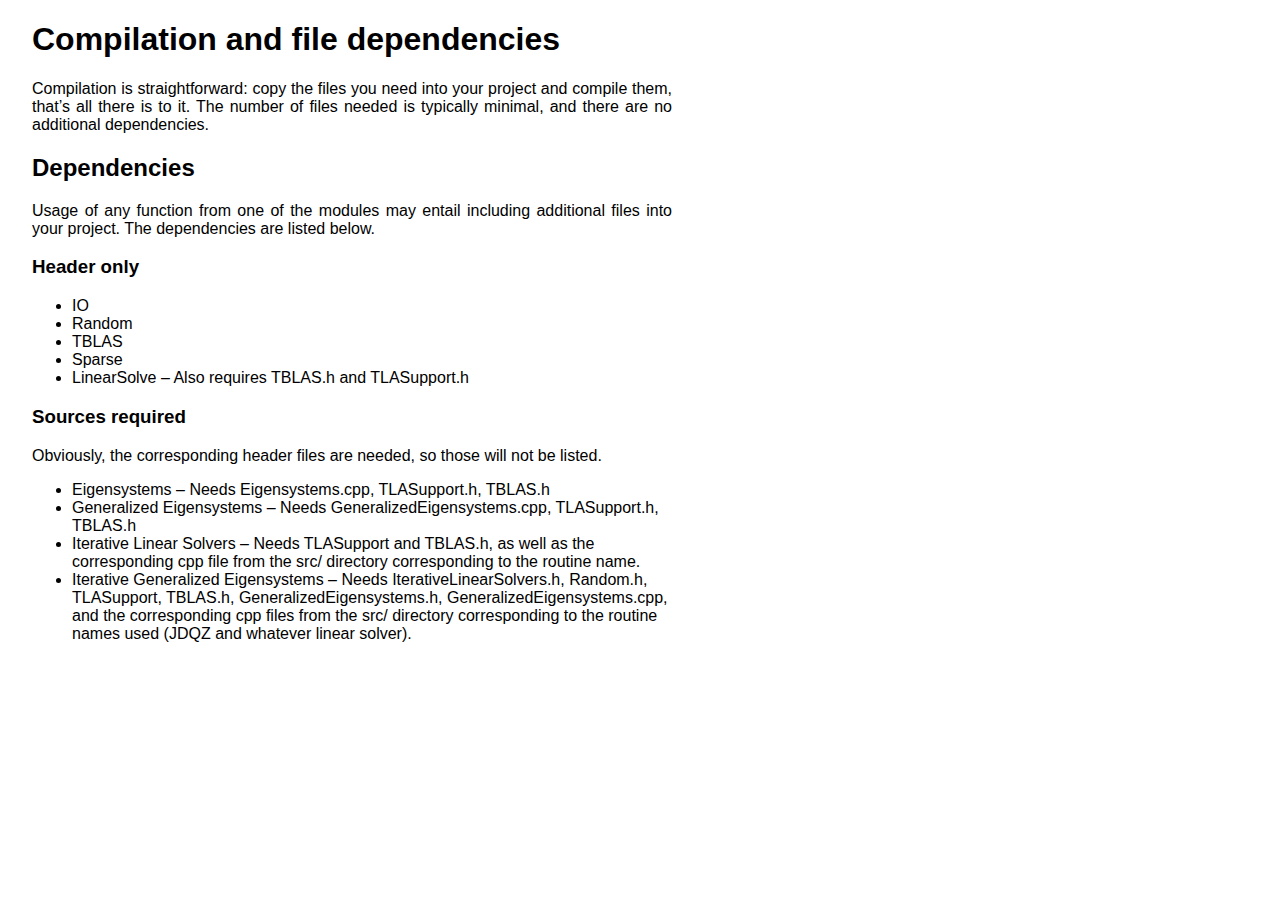
==== doc/doc_compiling.html @ 72aa6dc9 "Initial checkin." ====
<?xml version="1.0" encoding="UTF-8"?>
<!DOCTYPE html  PUBLIC "-//W3C//DTD XHTML 1.0 Strict//EN" "http://www.w3.org/TR/xhtml1/DTD/xhtml1-strict.dtd">
<html xmlns="http://www.w3.org/1999/xhtml" xml:lang="en" lang="en">
<head>
<title>RNP Documentation -- Compilation and file dependencies</title>
<style type="text/css">@import url(rnp.css);</style>
</head>
<body>


<h1>Compilation and file dependencies</h1>

<p>Compilation is straightforward: copy the files you need into your project and compile them, that&rsquo;s all there is to it.
The number of files needed is typically minimal, and there are no additional dependencies.</p>

<h2>Dependencies</h2>

<p>Usage of any function from one of the modules may entail including additional files into your project.
The dependencies are listed below.</p>

<h3>Header only</h3>

<ul>
<li>IO</li>
<li>Random</li>
<li>TBLAS</li>
<li>Sparse</li>
<li>LinearSolve &ndash; Also requires TBLAS.h and TLASupport.h</li>
</ul>


<h3>Sources required</h3>

<p>Obviously, the corresponding header files are needed, so those will not be listed.</p>

<ul>
<li>Eigensystems &ndash; Needs Eigensystems.cpp, TLASupport.h, TBLAS.h</li>
<li>Generalized Eigensystems &ndash; Needs GeneralizedEigensystems.cpp, TLASupport.h, TBLAS.h</li>
<li>Iterative Linear Solvers &ndash; Needs TLASupport and TBLAS.h, as well as the corresponding cpp file from the src/ directory corresponding to the routine name.</li>
<li>Iterative Generalized Eigensystems &ndash; Needs IterativeLinearSolvers.h, Random.h, TLASupport, TBLAS.h, GeneralizedEigensystems.h, GeneralizedEigensystems.cpp, and the corresponding cpp files from the src/ directory corresponding to the routine names used (JDQZ and whatever linear solver).</li>
</ul>

</body>
</html>
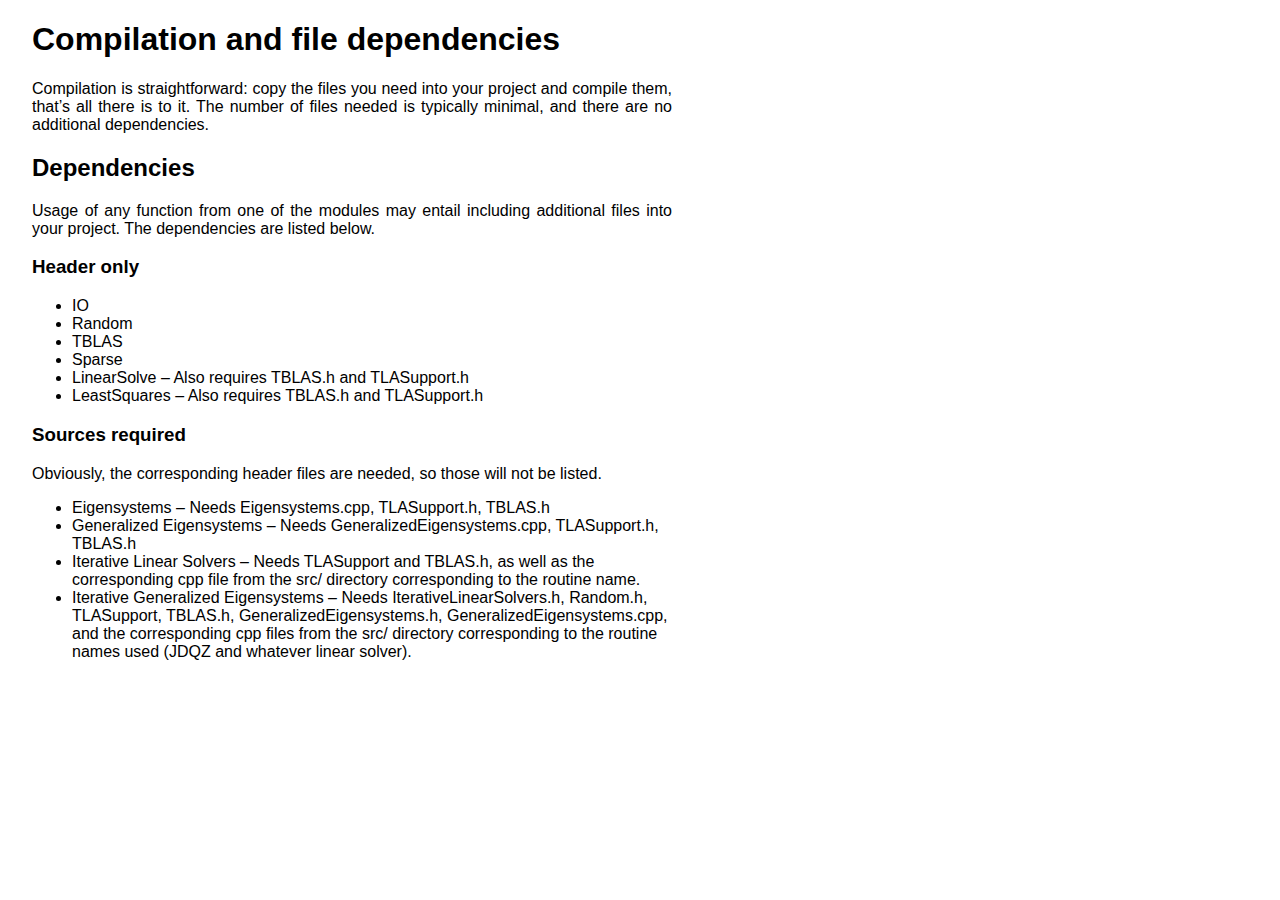
==== commit 3a392880: "Added documentation on LSQR, and tidied up comments in LSQR code." ====
--- a/doc/doc_compiling.html
+++ b/doc/doc_compiling.html
@@ -26,6 +26,7 @@
 <li>TBLAS</li>
 <li>Sparse</li>
 <li>LinearSolve &ndash; Also requires TBLAS.h and TLASupport.h</li>
+<li>LeastSquares &ndash; Also requires TBLAS.h and TLASupport.h</li>
 </ul>
 
 
